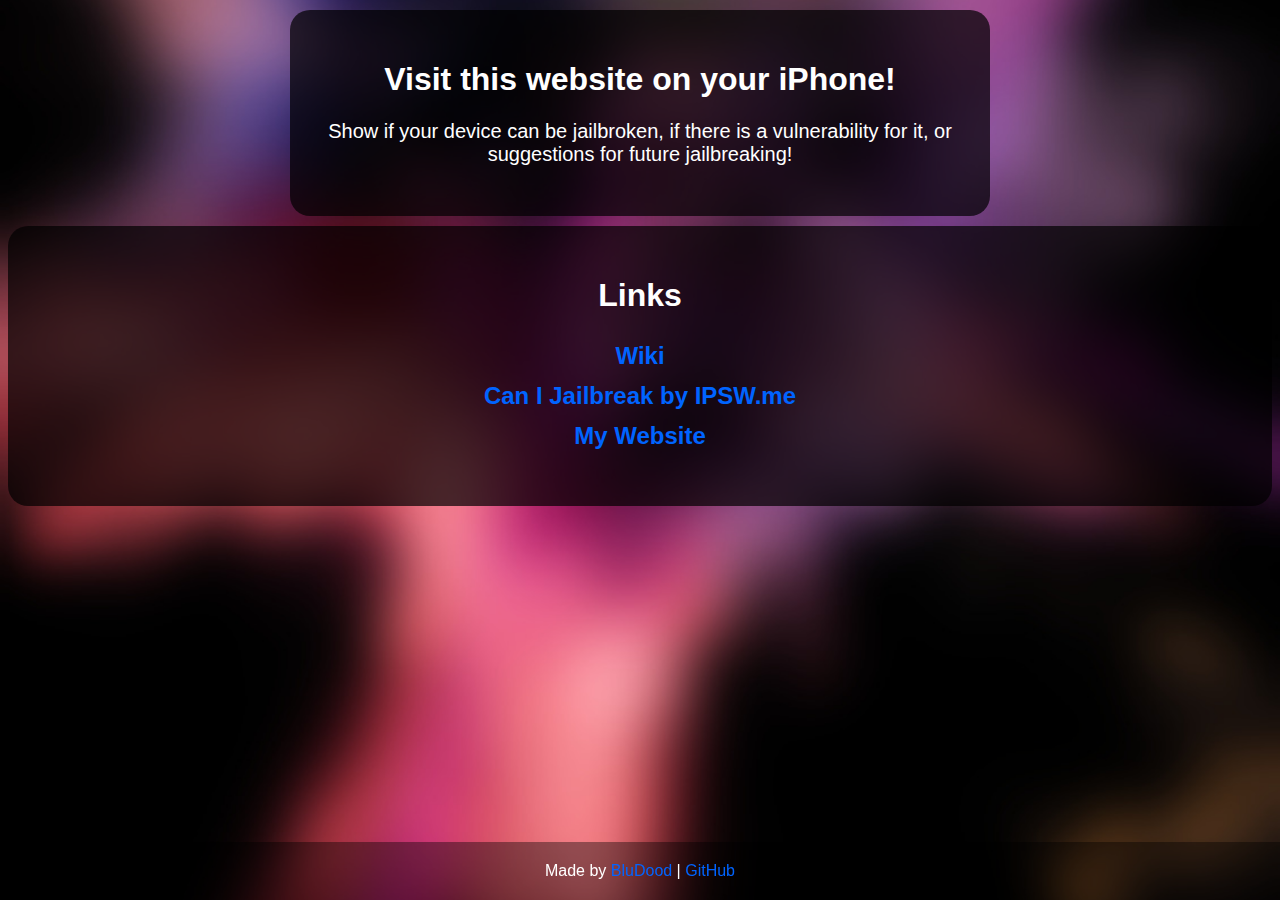
==== index.html @ 88456fe9 "i forgot what i added, so here's your message" ====
<!DOCTYPE html>
<html lang="en">

<head>
    <meta charset="UTF-8">
    <title>Can I Jailbreak?</title>
    <link rel="stylesheet" href="./assets/styles.css">
    <script src="./assets/jquery-3.6.0.min.js"></script>
    <script src="./assets/index.js"></script>
    <meta name="viewport" content="width=device-width, initial-scale=1.0">
    <link rel="stylesheet" href="https://use.fontawesome.com/releases/v5.15.4/css/all.css"
        integrity="sha384-DyZ88mC6Up2uqS4h/KRgHuoeGwBcD4Ng9SiP4dIRy0EXTlnuz47vAwmeGwVChigm" crossorigin="anonymous">
</head>

<body onload="Jailbreak(), iOSVersion(), isIOS()">
    <div class="notios" id="notios" style="display: none;">
        <div class="container">
            <h1>Visit this website on your iPhone!</h1>
            <p>Show if your device can be jailbroken, if there is a vulnerability for it, or suggestions for future
                jailbreaking!</p>
        </div>
    </div>
    <div id="first" class="container">
        <h1>
            <span>iOS </span>
            <span id="version"></span>
        </h1>
        <div class="choosedevice">
            <label for="device">Choose a device:&nbsp;</label>

            <select name="device" id="device">
                <option disabled selected="true">Select a device...</option>
                <option value="13">iPhone 13</option>
                <option value="12">iPhone 12</option>
                <option value="11">iPhone 11, SE2</option>
                <option value="10R">iPhone XS, XR</option>
                <option value="10">iPhone X</option>
                <option value="8">iPhone 8</option>
                <option value="7">iPhone 7</option>
                <option value="6s">iPhone 6s, SE1</option>
                <option value="6">iPhone 6</option>
            </select>
        </div>
        <p id="status"></p>
        <p id="notice15" style="display: none;"><i style="color: #007ACC;" class="fas fa-info-circle"></i> iOS 15
            jailbreaks must be rootless. <br> <a href="./wiki/rootless/">What does this mean?</a></p>
    </div>
    <div id="second" class="info">
        <div id="vulns" class="vulnerabilities container stuff" style="display: none;">
            <h1>Vulnerabilities found:</h1>
            <hr style="border-top: 1px solid; border-radius: 100px">
            <div class="all">
                <div class="listitem">
                    <p class="primary">IOMFB vulnerability</p>
                    <p class="secondary">Versions: 13.0 - 15.0.1 + 15.1 Beta 1-3</p>
                    <hr style="border-top: 1px solid; border-radius: 100px">
                </div>
            </div>
        </div>
        <div id="jailbreaks" class="jailbreaks container stuff" style="display: none;">
            <h1>Jailbreaks found:</h1>
            <hr style="border-top: 1px solid; border-radius: 100px">
            <div id="ios14" style="display: none;">
                <div class="listitem">
                    <p class="primary"><a href="https://unc0ver.dev" target=”_blank”>unc0ver</a></p>
                    <p class="secondary">Versions: 11.0 - 14.5.1</p>
                    <p class="secondary">Exploit: cicuta_virosa, Fugu14</p>
                    <hr style="border-top: 1px solid; border-radius: 100px">
                </div>
                <div class="listitem">
                    <p class="primary"><a href="https://taurine.app" target=”_blank”>Taurine</a></p>
                    <p class="secondary">Versions: 14.0 - 14.3</p>
                    <p class="secondary">Exploit: cicuta_virosa</p>
                    <hr style="border-top: 1px solid; border-radius: 100px">
                </div>
            </div>
            <div id="ios13" style="display: none;">
                <div class="listitem">
                    <p class="primary"><a href="https://unc0ver.dev" target=”_blank”>unc0ver</a></p>
                    <p class="secondary">Versions: 11.0 - 14.5.1</p>
                    <hr style="border-top: 1px solid; border-radius: 100px">
                </div>
                <div class="listitem">
                    <p class="primary"><a href="https://theodyssey.dev/" target=”_blank”>Odyssey</a></p>
                    <p class="secondary">Versions: 13.0 - 13.7</p>
                    <hr style="border-top: 1px solid; border-radius: 100px">
                </div>
            </div>
        </div>
        <div id="suggestions" class="suggestions container stuff" style="display: none;">
            <h1>Suggestions</h1>
            <div class="listitem">
                <p class="primary"><a href="https://ios.cfw.guide/saving-blobs/" target=”_blank”>Save your Blobs!</a>
                </p>
                <p class="secondary">Saving your blobs gives you the option to downgrade or upgrade freely when
                    jailbroken. This means if your version gets a jailbreak, then a newer version gets one, you can
                    upgrade to that specific version with blobs.</p>
                <hr style="border-top: 1px solid; border-radius: 100px">
            </div>
        </div>
    </div>
    <div class="container">
        <h1>Links</h1>
        <h2 style="line-height: 40px;">
            <a href="wiki">Wiki</a><br>
            <a href="https://canijailbreak.com/">Can I Jailbreak by IPSW.me</a><br>
            <a href="https://bludood.com">My Website</a>
        </h2>
    </div>
    <br><br><br><br>
    <div class="footer">
        <span><i style="color: #0064FF;" class="fas fa-user"></i> Made by <a
                href="https://github.com/BluDood">BluDood</a> | <i class="fab fa-github"></i> <a
                href="https://github.com/BluDood/CanIJailbreak">GitHub</a></span>
    </div>
</body>

</html>
---- assets/styles.css ----
body { 
    font-family: sans-serif;
    background: no-repeat center center;
    background-size: auto;
    color: white;
    overflow-x: hidden;
}

p {
    font-size: 20px;
}

.container {
    margin-top: 10px;
    text-align: center;
    padding: 30px 20px 30px 20px;
    border-radius: 20px;
    background-color: rgba(0, 0, 0, 0.7);
}

.choosedevice select {
    border: 1px solid rgba(0, 0, 0, 0);
    border-radius: 100px;
    background-color: gray;
}

.stuff h1 {
    font-size: 24px;
}

.secondary {
    font-size: 15px;
    line-height: 20px;
}

.listitem {
    line-height: 15px;
}

a:link, a:visited {
    text-decoration: none;
    color: #0064FF;
}

.notios {
    margin: auto;
    width: 700px;
}

#notice15 {
    font-size: 16px;
}

.footer {
    position: fixed;
    left: 0;
    right: 0;
    bottom: 0;
    padding: 20px;
    background-color: #00000064;
    color: white;
    text-align: center;
}

.bg1 {background-image: url(./img/001.jpg);}
.bg2 {background-image: url(./img/002.jpg);}
.bg3 {background-image: url(./img/003.jpg);}
.bg4 {background-image: url(./img/004.jpg);}
.bg5 {background-image: url(./img/005.jpg);}
.bg6 {background-image: url(./img/006.jpg);}
.bg7 {background-image: url(./img/007.jpg);}
.bg8 {background-image: url(./img/008.jpg);}
.bg9 {background-image: url(./img/009.jpg);}
.bg10 {background-image: url(./img/010.jpg);}
.bg11 {background-image: url(./img/011.jpg);}
.bg12 {background-image: url(./img/012.jpg);}
.bg13 {background-image: url(./img/013.jpg);}
.bg14 {background-image: url(./img/014.jpg);}
.bg15 {background-image: url(./img/015.jpg);}


@media only screen and (max-width: 700px) {
    .notios .container {
        width: 90vw;
    }
  }

@media only screen and (min-width: 700px) {
    body {
        background-position: center;
        background-size: 100%;
    }
  }
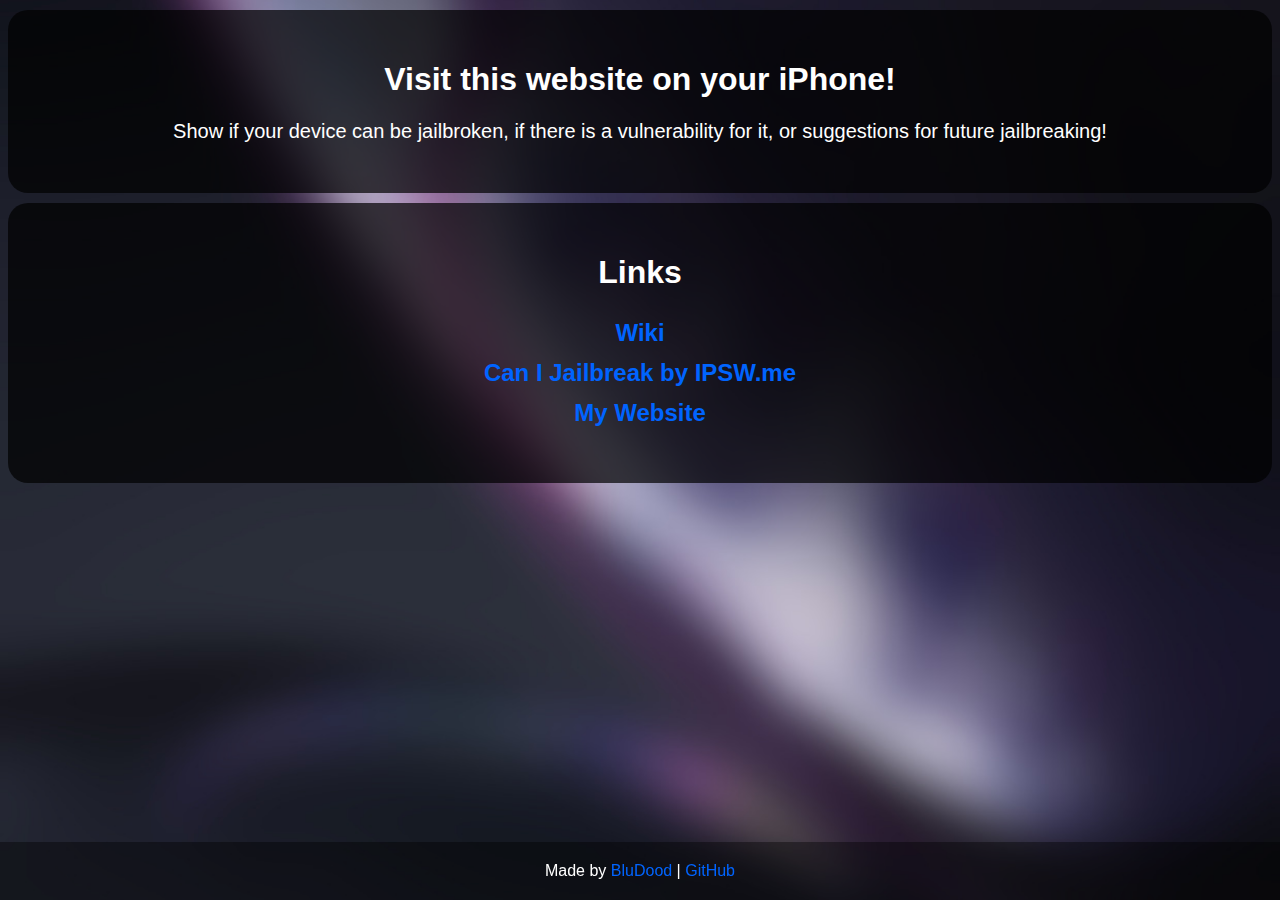
==== commit cdff30f3: "Add OpenGraph" ====
--- a/index.html
+++ b/index.html
@@ -1,5 +1,5 @@
 <!DOCTYPE html>
-<html lang="en">
+<html lang="en" prefix="og: https://ogp.me/ns#">
 
 <head>
     <meta charset="UTF-8">
@@ -10,6 +10,10 @@
     <meta name="viewport" content="width=device-width, initial-scale=1.0">
     <link rel="stylesheet" href="https://use.fontawesome.com/releases/v5.15.4/css/all.css"
         integrity="sha384-DyZ88mC6Up2uqS4h/KRgHuoeGwBcD4Ng9SiP4dIRy0EXTlnuz47vAwmeGwVChigm" crossorigin="anonymous">
+    <meta property="og:title" content="Can I Jailbreak?">
+    <meta property="og:url" content="https://canijailbreak.bludood.com">
+    <meta property="theme-color" content="#232323">
+    <meta property="og:description" content="Check if you can jailbreak your device!">
 </head>
 
 <body onload="Jailbreak(), iOSVersion(), isIOS()">
--- a/assets/styles.css
+++ b/assets/styles.css
@@ -40,11 +40,6 @@
 a:link, a:visited {
     text-decoration: none;
     color: #0064FF;
-}
-
-.notios {
-    margin: auto;
-    width: 700px;
 }
 
 #notice15 {
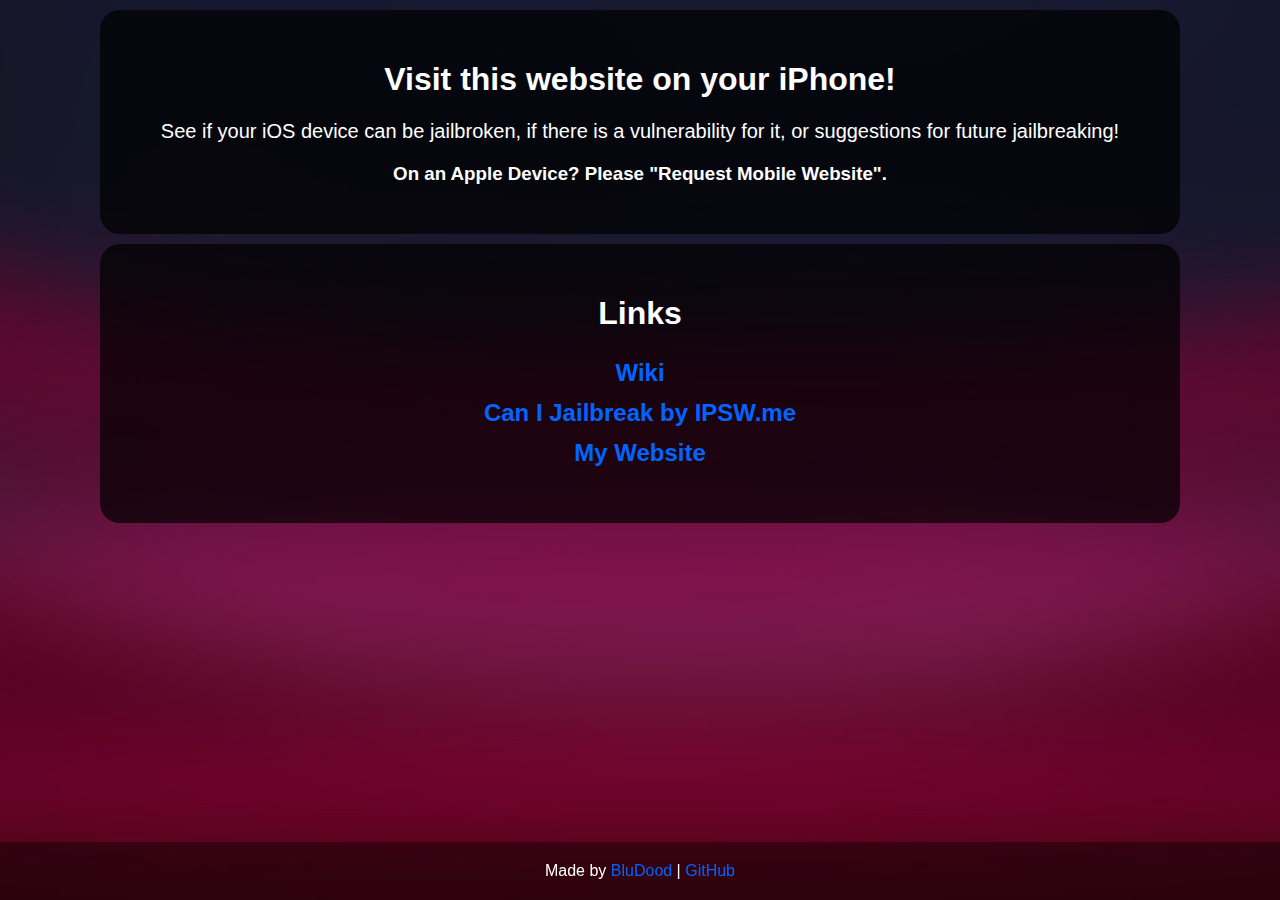
==== commit 1b8424e8: "HUGE update! 🎉 https://github.com/BluDood/CanIJailbreak/tree/changelogs/17Dec2021/changelogs.md" ====
--- a/index.html
+++ b/index.html
@@ -5,8 +5,6 @@
     <meta charset="UTF-8">
     <title>Can I Jailbreak?</title>
     <link rel="stylesheet" href="./assets/styles.css">
-    <script src="./assets/jquery-3.6.0.min.js"></script>
-    <script src="./assets/index.js"></script>
     <meta name="viewport" content="width=device-width, initial-scale=1.0">
     <link rel="stylesheet" href="https://use.fontawesome.com/releases/v5.15.4/css/all.css"
         integrity="sha384-DyZ88mC6Up2uqS4h/KRgHuoeGwBcD4Ng9SiP4dIRy0EXTlnuz47vAwmeGwVChigm" crossorigin="anonymous">
@@ -16,94 +14,25 @@
     <meta property="og:description" content="Check if you can jailbreak your device!">
 </head>
 
-<body onload="Jailbreak(), iOSVersion(), isIOS()">
-    <div class="notios" id="notios" style="display: none;">
-        <div class="container">
-            <h1>Visit this website on your iPhone!</h1>
-            <p>Show if your device can be jailbroken, if there is a vulnerability for it, or suggestions for future
-                jailbreaking!</p>
-        </div>
+<body>
+    <div class="container notios">
+        <h1>Visit this website on your iPhone!</h1>
+        <p>See if your iOS device can be jailbroken, if there is a vulnerability for it, or suggestions for future jailbreaking!</p>
+        <h3>On an Apple Device? Please "Request Mobile Website".</h3>
     </div>
-    <div id="first" class="container">
-        <h1>
-            <span>iOS </span>
-            <span id="version"></span>
-        </h1>
-        <div class="choosedevice">
-            <label for="device">Choose a device:&nbsp;</label>
-
-            <select name="device" id="device">
-                <option disabled selected="true">Select a device...</option>
-                <option value="13">iPhone 13</option>
-                <option value="12">iPhone 12</option>
-                <option value="11">iPhone 11, SE2</option>
-                <option value="10R">iPhone XS, XR</option>
-                <option value="10">iPhone X</option>
-                <option value="8">iPhone 8</option>
-                <option value="7">iPhone 7</option>
-                <option value="6s">iPhone 6s, SE1</option>
-                <option value="6">iPhone 6</option>
-            </select>
-        </div>
-        <p id="status"></p>
-        <p id="notice15" style="display: none;"><i style="color: #007ACC;" class="fas fa-info-circle"></i> iOS 15
+    <div class="container device">
+        <h1 class="device-version">iOS </h1>
+        <p class="status"></p>
+        <p class="notice15" style="display: none;"><i style="color: #007ACC;" class="fas fa-info-circle"></i> iOS 15
             jailbreaks must be rootless. <br> <a href="./wiki/rootless/">What does this mean?</a></p>
     </div>
-    <div id="second" class="info">
-        <div id="vulns" class="vulnerabilities container stuff" style="display: none;">
-            <h1>Vulnerabilities found:</h1>
-            <hr style="border-top: 1px solid; border-radius: 100px">
-            <div class="all">
-                <div class="listitem">
-                    <p class="primary">IOMFB vulnerability</p>
-                    <p class="secondary">Versions: 13.0 - 15.0.1 + 15.1 Beta 1-3</p>
-                    <hr style="border-top: 1px solid; border-radius: 100px">
-                </div>
-            </div>
-        </div>
-        <div id="jailbreaks" class="jailbreaks container stuff" style="display: none;">
-            <h1>Jailbreaks found:</h1>
-            <hr style="border-top: 1px solid; border-radius: 100px">
-            <div id="ios14" style="display: none;">
-                <div class="listitem">
-                    <p class="primary"><a href="https://unc0ver.dev" target=”_blank”>unc0ver</a></p>
-                    <p class="secondary">Versions: 11.0 - 14.5.1</p>
-                    <p class="secondary">Exploit: cicuta_virosa, Fugu14</p>
-                    <hr style="border-top: 1px solid; border-radius: 100px">
-                </div>
-                <div class="listitem">
-                    <p class="primary"><a href="https://taurine.app" target=”_blank”>Taurine</a></p>
-                    <p class="secondary">Versions: 14.0 - 14.3</p>
-                    <p class="secondary">Exploit: cicuta_virosa</p>
-                    <hr style="border-top: 1px solid; border-radius: 100px">
-                </div>
-            </div>
-            <div id="ios13" style="display: none;">
-                <div class="listitem">
-                    <p class="primary"><a href="https://unc0ver.dev" target=”_blank”>unc0ver</a></p>
-                    <p class="secondary">Versions: 11.0 - 14.5.1</p>
-                    <hr style="border-top: 1px solid; border-radius: 100px">
-                </div>
-                <div class="listitem">
-                    <p class="primary"><a href="https://theodyssey.dev/" target=”_blank”>Odyssey</a></p>
-                    <p class="secondary">Versions: 13.0 - 13.7</p>
-                    <hr style="border-top: 1px solid; border-radius: 100px">
-                </div>
-            </div>
-        </div>
-        <div id="suggestions" class="suggestions container stuff" style="display: none;">
-            <h1>Suggestions</h1>
-            <div class="listitem">
-                <p class="primary"><a href="https://ios.cfw.guide/saving-blobs/" target=”_blank”>Save your Blobs!</a>
-                </p>
-                <p class="secondary">Saving your blobs gives you the option to downgrade or upgrade freely when
-                    jailbroken. This means if your version gets a jailbreak, then a newer version gets one, you can
-                    upgrade to that specific version with blobs.</p>
-                <hr style="border-top: 1px solid; border-radius: 100px">
-            </div>
-        </div>
+    <div class="container jailbreaks">
     </div>
-    <div class="container">
+    <div class="container suggestions">
+        <h2><a href="https://ios.cfw.guide/saving-blobs/">Save your Blobs!</a></h2>
+        <p>Saving your blobs gives you the option to downgrade or upgrade freely when jailbroken. This means if your version gets a jailbreak, then a newer version gets one, you can upgrade to that specific version with blobs.</p>
+    </div>
+    <div class="container links">
         <h1>Links</h1>
         <h2 style="line-height: 40px;">
             <a href="wiki">Wiki</a><br>
@@ -118,5 +47,5 @@
                 href="https://github.com/BluDood/CanIJailbreak">GitHub</a></span>
     </div>
 </body>
-
+<script src="./assets/index.js"></script>
 </html>--- a/assets/styles.css
+++ b/assets/styles.css
@@ -1,13 +1,17 @@
 body { 
     font-family: sans-serif;
-    background: no-repeat center center;
-    background-size: auto;
+    background-repeat: no-repeat;
+    background-size: 200% 200%;
+    background-position: center center;
     color: white;
-    overflow-x: hidden;
 }
 
 p {
     font-size: 20px;
+}
+
+.notios {
+    display: none;
 }
 
 .container {
@@ -16,25 +20,6 @@
     padding: 30px 20px 30px 20px;
     border-radius: 20px;
     background-color: rgba(0, 0, 0, 0.7);
-}
-
-.choosedevice select {
-    border: 1px solid rgba(0, 0, 0, 0);
-    border-radius: 100px;
-    background-color: gray;
-}
-
-.stuff h1 {
-    font-size: 24px;
-}
-
-.secondary {
-    font-size: 15px;
-    line-height: 20px;
-}
-
-.listitem {
-    line-height: 15px;
 }
 
 a:link, a:visited {
@@ -57,32 +42,33 @@
     text-align: center;
 }
 
-.bg1 {background-image: url(./img/001.jpg);}
-.bg2 {background-image: url(./img/002.jpg);}
-.bg3 {background-image: url(./img/003.jpg);}
-.bg4 {background-image: url(./img/004.jpg);}
-.bg5 {background-image: url(./img/005.jpg);}
-.bg6 {background-image: url(./img/006.jpg);}
-.bg7 {background-image: url(./img/007.jpg);}
-.bg8 {background-image: url(./img/008.jpg);}
-.bg9 {background-image: url(./img/009.jpg);}
-.bg10 {background-image: url(./img/010.jpg);}
-.bg11 {background-image: url(./img/011.jpg);}
-.bg12 {background-image: url(./img/012.jpg);}
-.bg13 {background-image: url(./img/013.jpg);}
-.bg14 {background-image: url(./img/014.jpg);}
-.bg15 {background-image: url(./img/015.jpg);}
-
-
-@media only screen and (max-width: 700px) {
-    .notios .container {
-        width: 90vw;
-    }
-  }
+.bg1 {background-size: 200%; background-image: url(./img/001.jpg);}
+.bg2 {background-size: 200%; background-image: url(./img/002.jpg);}
+.bg3 {background-size: 200%; background-image: url(./img/003.jpg);}
+.bg4 {background-size: 200%; background-image: url(./img/004.jpg);}
+.bg5 {background-size: 200%; background-image: url(./img/005.jpg);}
+.bg6 {background-size: 200%; background-image: url(./img/006.jpg);}
+.bg7 {background-size: 200%; background-image: url(./img/007.jpg);}
+.bg8 {background-size: 200%; background-image: url(./img/008.jpg);}
+.bg9 {background-size: 200%; background-image: url(./img/009.jpg);}
+.bg10 {background-size: 200%; background-image: url(./img/010.jpg);}
+.bg11 {background-size: 200%; background-image: url(./img/011.jpg);}
+.bg12 {background-size: 200%; background-image: url(./img/012.jpg);}
+.bg13 {background-size: 200%; background-image: url(./img/013.jpg);}
+.bg14 {background-size: 200%; background-image: url(./img/014.jpg);}
+.bg15 {background-size: 200%; background-image: url(./img/015.jpg);}
 
 @media only screen and (min-width: 700px) {
     body {
         background-position: center;
         background-size: 100%;
     }
-  }  
+}  
+
+@media only screen and (min-width: 1100px) {
+
+    .container {
+        width: 1040px;
+        margin: 10px auto;
+    }
+}  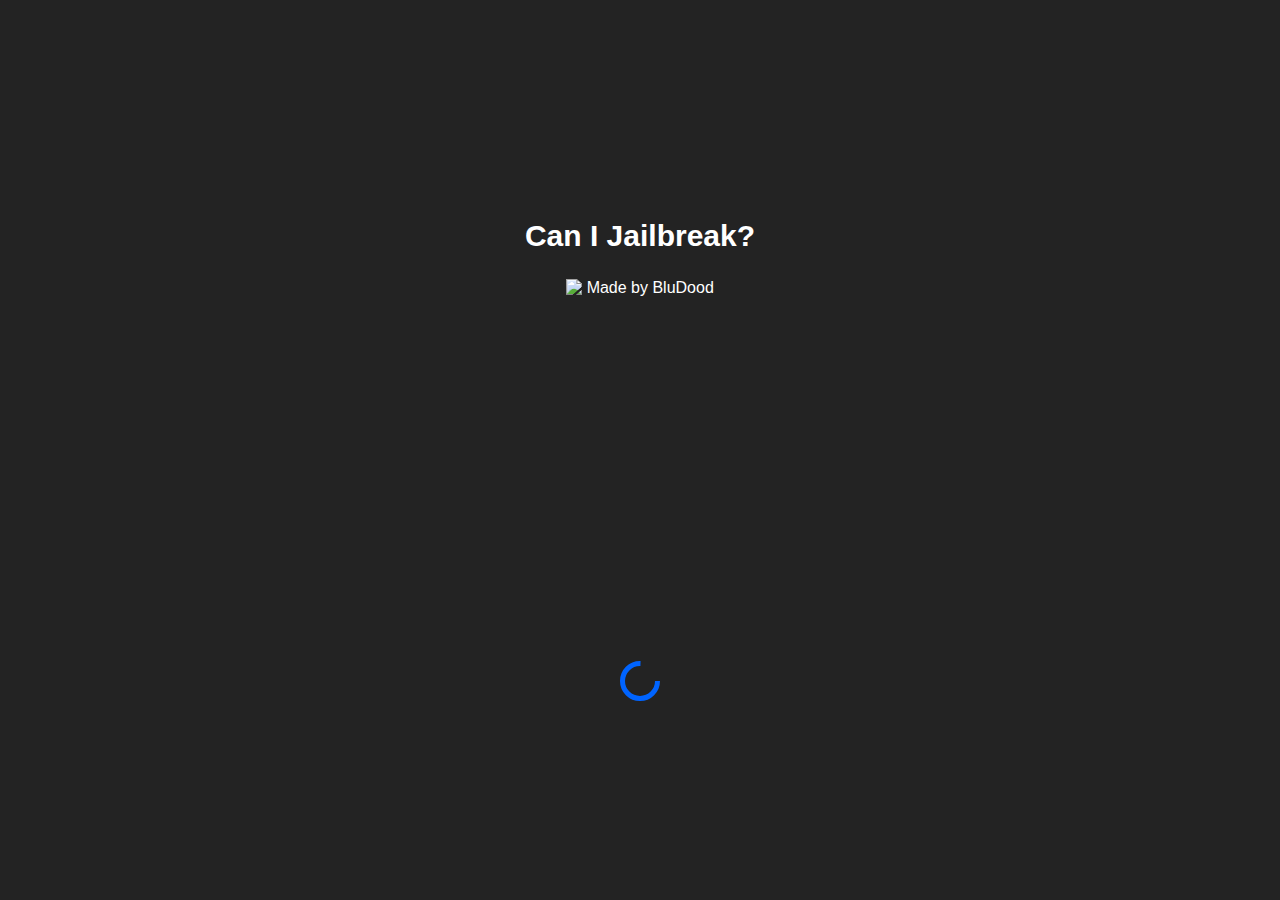
==== commit 73b61fed: "Small update Fix background size Add loading animation to clean up javascript delay" ====
--- a/index.html
+++ b/index.html
@@ -15,6 +15,17 @@
 </head>
 
 <body>
+    <div class="loading">
+        <h2>Can I Jailbreak?</h2>
+        <div>
+            <img src="https://bludood.com/bludood.png">
+            <span>Made by BluDood</span>
+        </div>
+        <svg xmlns="http://www.w3.org/2000/svg" style="margin-top: 40vh;" width="50px" height="50px" viewBox="0 0 100 100" preserveAspectRatio="xMidYMid">
+            <circle cx="50" cy="50" fill="none" stroke="#0064FF" stroke-width="10" r="35" stroke-dasharray="164.93361431346415 56.97787143782138">
+            </circle>
+        </svg>
+    </div>
     <div class="container notios">
         <h1>Visit this website on your iPhone!</h1>
         <p>See if your iOS device can be jailbroken, if there is a vulnerability for it, or suggestions for future jailbreaking!</p>
--- a/assets/styles.css
+++ b/assets/styles.css
@@ -1,13 +1,72 @@
 body { 
     font-family: sans-serif;
     background-repeat: no-repeat;
-    background-size: 200% 200%;
     background-position: center center;
     color: white;
 }
 
 p {
     font-size: 20px;
+}
+
+.loading {
+    position: absolute;
+    top: 0;
+    bottom: 0;
+    left: 0;
+    right: 0;
+    background-color: #232323;
+    z-index: 1;
+    animation: fade 1s ease forwards 1.5s;
+    display: flex;
+    justify-content: center;
+    align-items: center;
+    flex-direction: column;
+}
+
+.loading h2 {
+    font-size: 30px;
+}
+
+.loading > div {
+    bottom: 10px;
+}
+
+.loading span {
+    vertical-align: middle;
+}
+
+.loading img {
+    width: 50px;
+    vertical-align: middle;
+}
+
+.loading svg {
+    animation: load 1s linear infinite;
+}
+
+@keyframes load {
+    from {
+        transform: rotate(0deg);
+    }
+    to {
+        transform: rotate(360deg);
+    }
+}
+
+@keyframes fade {
+    0% {
+        opacity: 1;
+    }
+
+    99% {
+        opacity: 0;
+    }
+
+    100% {
+        opacity: 0;
+        pointer-events: none;
+    }
 }
 
 .notios {
@@ -42,21 +101,21 @@
     text-align: center;
 }
 
-.bg1 {background-size: 200%; background-image: url(./img/001.jpg);}
-.bg2 {background-size: 200%; background-image: url(./img/002.jpg);}
-.bg3 {background-size: 200%; background-image: url(./img/003.jpg);}
-.bg4 {background-size: 200%; background-image: url(./img/004.jpg);}
-.bg5 {background-size: 200%; background-image: url(./img/005.jpg);}
-.bg6 {background-size: 200%; background-image: url(./img/006.jpg);}
-.bg7 {background-size: 200%; background-image: url(./img/007.jpg);}
-.bg8 {background-size: 200%; background-image: url(./img/008.jpg);}
-.bg9 {background-size: 200%; background-image: url(./img/009.jpg);}
-.bg10 {background-size: 200%; background-image: url(./img/010.jpg);}
-.bg11 {background-size: 200%; background-image: url(./img/011.jpg);}
-.bg12 {background-size: 200%; background-image: url(./img/012.jpg);}
-.bg13 {background-size: 200%; background-image: url(./img/013.jpg);}
-.bg14 {background-size: 200%; background-image: url(./img/014.jpg);}
-.bg15 {background-size: 200%; background-image: url(./img/015.jpg);}
+.bg1 {background-size: auto cover; background-image: url(./img/001.jpg);}
+.bg2 {background-size: auto cover; background-image: url(./img/002.jpg);}
+.bg3 {background-size: auto cover; background-image: url(./img/003.jpg);}
+.bg4 {background-size: auto cover; background-image: url(./img/004.jpg);}
+.bg5 {background-size: auto cover; background-image: url(./img/005.jpg);}
+.bg6 {background-size: auto cover; background-image: url(./img/006.jpg);}
+.bg7 {background-size: auto cover; background-image: url(./img/007.jpg);}
+.bg8 {background-size: auto cover; background-image: url(./img/008.jpg);}
+.bg9 {background-size: auto cover; background-image: url(./img/009.jpg);}
+.bg10 {background-size: auto cover; background-image: url(./img/010.jpg);}
+.bg11 {background-size: auto cover; background-image: url(./img/011.jpg);}
+.bg12 {background-size: auto cover; background-image: url(./img/012.jpg);}
+.bg13 {background-size: auto cover; background-image: url(./img/013.jpg);}
+.bg14 {background-size: auto cover; background-image: url(./img/014.jpg);}
+.bg15 {background-size: auto cover; background-image: url(./img/015.jpg);}
 
 @media only screen and (min-width: 700px) {
     body {
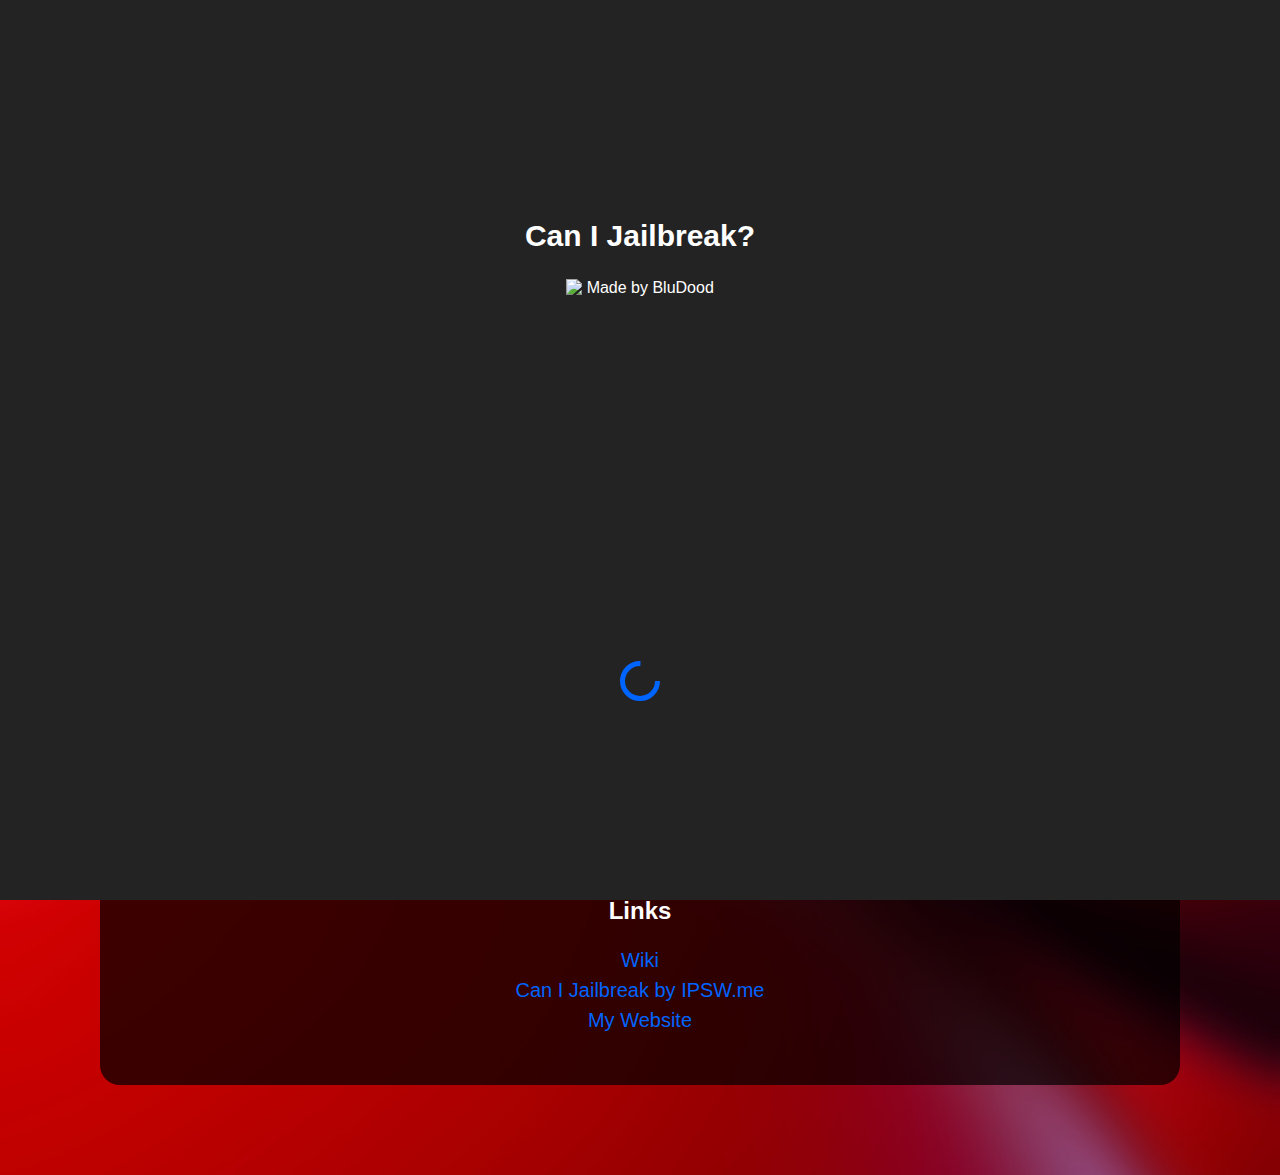
==== commit a9ab2a5a: "Minor update - All jailbreaks and vulnerabilities in a list   - You can show and hide the list   - I" ====
--- a/index.html
+++ b/index.html
@@ -12,6 +12,7 @@
     <meta property="og:url" content="https://canijailbreak.bludood.com">
     <meta property="theme-color" content="#232323">
     <meta property="og:description" content="Check if you can jailbreak your device!">
+    <link rel="icon" type="image/x-icon" href="/assets/img/icon.png">
 </head>
 
 <body>
@@ -27,9 +28,9 @@
         </svg>
     </div>
     <div class="container notios">
-        <h1>Visit this website on your iPhone!</h1>
+        <h1>Visit this website on your iOS device!</h1>
         <p>See if your iOS device can be jailbroken, if there is a vulnerability for it, or suggestions for future jailbreaking!</p>
-        <h3>On an Apple Device? Please "Request Mobile Website".</h3>
+        <h3>On an iOS Device? Please "Request Mobile Website".</h3>
     </div>
     <div class="container device">
         <h1 class="device-version">iOS </h1>
@@ -37,19 +38,41 @@
         <p class="notice15" style="display: none;"><i style="color: #007ACC;" class="fas fa-info-circle"></i> iOS 15
             jailbreaks must be rootless. <br> <a href="./wiki/rootless/">What does this mean?</a></p>
     </div>
-    <div class="container jailbreaks">
+    <div class="container jailbreaks list">
     </div>
     <div class="container suggestions">
         <h2><a href="https://ios.cfw.guide/saving-blobs/">Save your Blobs!</a></h2>
         <p>Saving your blobs gives you the option to downgrade or upgrade freely when jailbroken. This means if your version gets a jailbreak, then a newer version gets one, you can upgrade to that specific version with blobs.</p>
     </div>
-    <div class="container links">
-        <h1>Links</h1>
-        <h2 style="line-height: 40px;">
+    <div class="container">
+        <h2>Found a bug? Want something added?</h2>
+        <p style="line-height: 30px;">
+            <a href="https://github.com/BluDood/CanIJailbreak/issues/new?assignees=BluDood&labels=&template=feature_request.md&title=%5BFeature+Request%5D+" target="_blank">Feature request</a>
+            <br>
+            <a href="https://github.com/BluDood/CanIJailbreak/issues/new?assignees=BluDood&labels=&template=add-a-jailbreak.md&title=%5BJB+Request%5D+" target="_blank">Suggest a jailbreak for this site</a>
+            <br>
+            <a href="https://github.com/BluDood/CanIJailbreak/issues/new?assignees=BluDood&labels=&template=add-a-vulnerability.md&title=%5BVuln+Request%5D+" target="_blank">Suggest a vulnerability for this site</a>
+            <br>
+            <a href="https://github.com/BluDood/CanIJailbreak/issues/new?assignees=BluDood&labels=&template=bug_report.md&title=%5BBUG%5D+" target="_blank">Bug Report</a>
+        </p>
+    </div>
+    <div class="container alljb">
+        <h2>All Jailbreaks</h2>
+        <div class="list"></div>
+        <button>Expand/Collapse</button>
+    </div>
+    <div class="container allvuln">
+        <h2>All Vulnerabilies</h2>
+        <div class="list"></div>
+        <button>Expand/Collapse</button>
+    </div>
+    <div class="container">
+        <h2>Links</h2>
+        <p style="line-height: 30px;">
             <a href="wiki">Wiki</a><br>
-            <a href="https://canijailbreak.com/">Can I Jailbreak by IPSW.me</a><br>
-            <a href="https://bludood.com">My Website</a>
-        </h2>
+            <a href="https://canijailbreak.com/" target="_blank">Can I Jailbreak by IPSW.me</a><br>
+            <a href="https://bludood.com" target="_blank">My Website</a>
+        </p>
     </div>
     <br><br><br><br>
     <div class="footer">
--- a/assets/styles.css
+++ b/assets/styles.css
@@ -1,8 +1,10 @@
 body { 
     font-family: sans-serif;
     background-repeat: no-repeat;
+    background-size: cover;
     background-position: center center;
     color: white;
+    background-attachment: fixed;
 }
 
 p {
@@ -101,21 +103,21 @@
     text-align: center;
 }
 
-.bg1 {background-size: auto cover; background-image: url(./img/001.jpg);}
-.bg2 {background-size: auto cover; background-image: url(./img/002.jpg);}
-.bg3 {background-size: auto cover; background-image: url(./img/003.jpg);}
-.bg4 {background-size: auto cover; background-image: url(./img/004.jpg);}
-.bg5 {background-size: auto cover; background-image: url(./img/005.jpg);}
-.bg6 {background-size: auto cover; background-image: url(./img/006.jpg);}
-.bg7 {background-size: auto cover; background-image: url(./img/007.jpg);}
-.bg8 {background-size: auto cover; background-image: url(./img/008.jpg);}
-.bg9 {background-size: auto cover; background-image: url(./img/009.jpg);}
-.bg10 {background-size: auto cover; background-image: url(./img/010.jpg);}
-.bg11 {background-size: auto cover; background-image: url(./img/011.jpg);}
-.bg12 {background-size: auto cover; background-image: url(./img/012.jpg);}
-.bg13 {background-size: auto cover; background-image: url(./img/013.jpg);}
-.bg14 {background-size: auto cover; background-image: url(./img/014.jpg);}
-.bg15 {background-size: auto cover; background-image: url(./img/015.jpg);}
+.alljb > div,
+.allvuln > div {
+    transition: all .5s ease;
+    height: auto;
+    overflow: hidden;
+}
+
+.list div:last-child > div > hr {
+    display: none;
+}
+
+.container button {
+    border: none;
+    padding: 5px 15px;
+}
 
 @media only screen and (min-width: 700px) {
     body {
